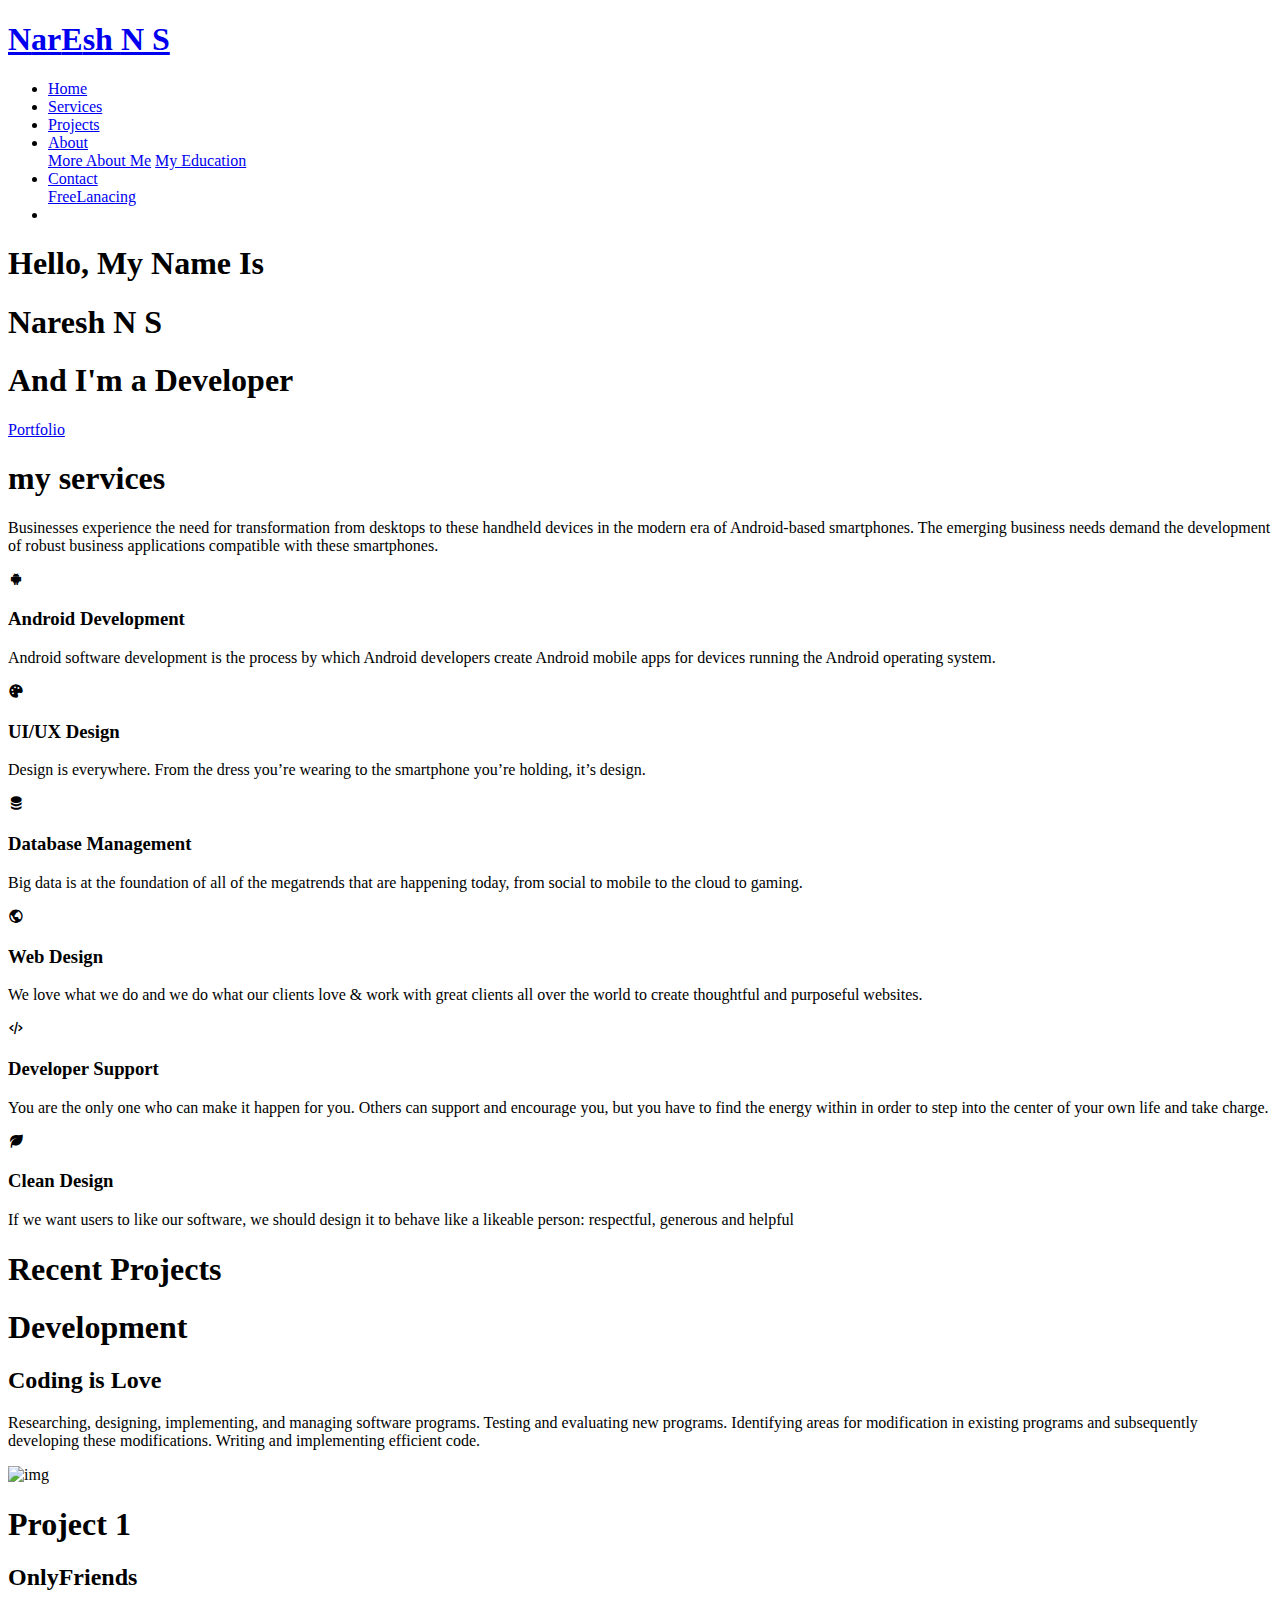
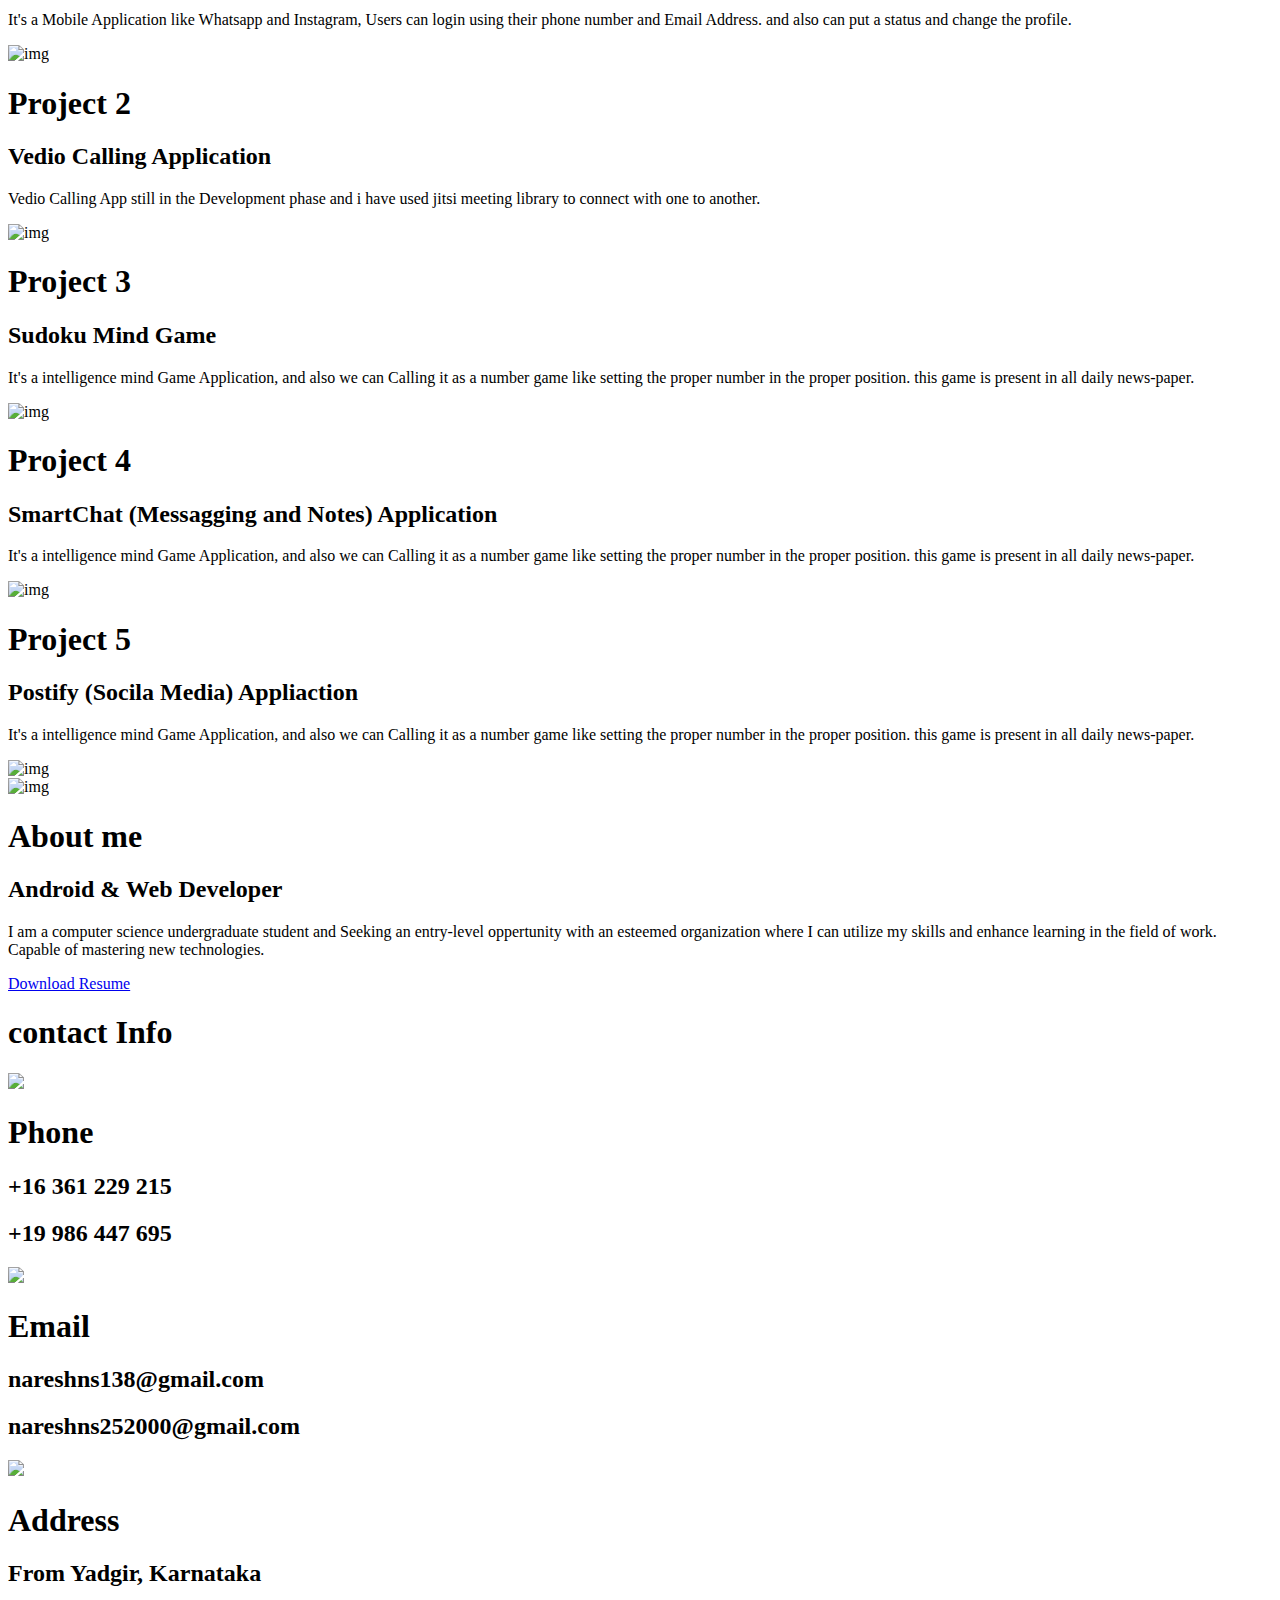
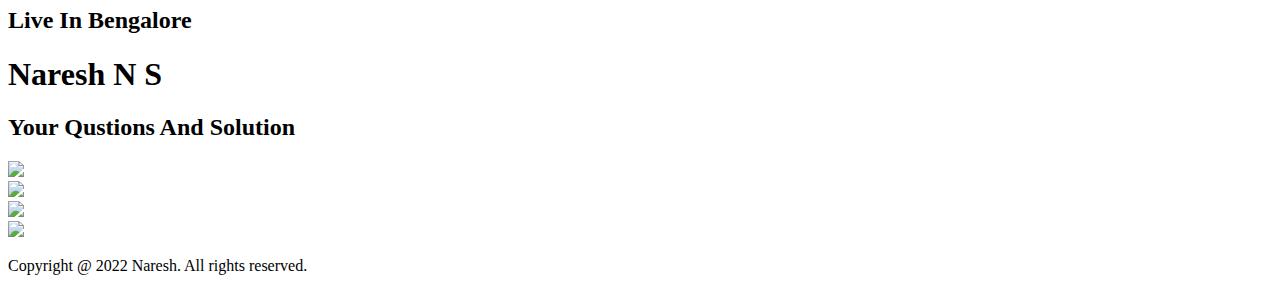
==== index.html @ c9557548 "Update index.html" ====
<!DOCTYPE html>
<html lang="en">
<head>
    <meta charset="UTF-8">
    <meta name="viewport" content="width=device-width, initial-scale=1.0">
    <link rel="stylesheet" href="style.css">

    <link href='https://unpkg.com/boxicons@2.1.2/css/boxicons.min.css' rel='stylesheet'>


    <title>My Website</title>
</head>
<body>
    <!-- Header -->
    <section id="header">
        <div class="header container">
            <div class="nav-bar">
                <div class="brand">
                    <a href="#hero"><h1><span>N</span>ar<span>E</span>sh <span>N</span> S</h1></a>
                </div>
                <div class="nav-list">
                    <div class="hamburger"><div class="bar"></div></div>
                    <ul>
                        <li><a href="#hero" class="active" data-after="Home">Home</a></li>
                        <li><a href="#services" data-after="Services">Services</a></li>
                        <li><a href="#projects" data-after="Projects">Projects</a></li>
                        <li class="dropdown">
                            <a href="#about" data-after="About" class="dropbtn">About</a>
                                <div class="dropdown-content">
                                    <a href="moreabout.html">More About Me</a>
                                    <a href="edu.html">My Education</a>
                                    <!-- <a href="#">Gallery</a>
                                    <a href="#">Some Quotes</a> -->
                                </div>
                        </li>
                        <li class="dropdown">
                            <a href="#contact" data-after="Contact" class="dropbtn">Contact</a>
                            <div class="dropdown-content">
                                <a href="con1.html">FreeLanacing</a>
                            </div>
                        </li>
                        <li class="dropdown">
                            <!-- <a href="javascript:void(0)" class="dropbtn">More</a>
                            <div class="dropdown-content">
                                <a href="edu.html">Education</a>
                                <a href="#">Gallery</a>
                                <a href="#">Some Quotes</a>
                            </div> -->
                        </li>
                    </ul>
                </div>
            </div>
        </div>
    </section>
    <!-- end header -->

    <!-- Hero section -->
    <section id="hero">
        <div class="hero container">
            <div>
                <h1>Hello, My Name Is<span></span></h1>
                <h1>Naresh N S <span></span></h1>
                <h1>And I'm a Developer <span></span></h1>
                <a href="moreabout.html" type="button" class="cta">Portfolio</a>
            </div>
        </div>
    </section>
    <!-- End Hero section -->



    <section class="services" id="services">
        <h1 class="section-title"><span>my </span>services</h1>
        <p class="sub-tit" >Businesses experience the need for transformation from desktops to these handheld devices
             in the modern era of Android-based smartphones. The emerging business needs demand the development
              of robust business applications compatible with these smartphones.</p>
        <div class="box-container">
            <div class="box">
                <i class='bx bxl-android'></i>
                <h3>Android Development</h3>
                <p>Android software development is the process by which Android developers create Android
                     mobile apps for devices running the Android operating system.</p>
            </div>
            <div class="box">
                <i class='bx bxs-palette'></i>
                <h3>UI/UX Design</h3>
                <p>Design is everywhere. From the dress you’re wearing to the smartphone you’re holding, it’s design.</p>
            </div>
            <div class="box">
                <i class='bx bxs-data'></i>
                <h3>Database Management</h3>
                <p>Big data is at the foundation of all of the megatrends that are happening
                     today, from social to mobile to the cloud to gaming.</p>
            </div>
            <div class="box">
                <!-- <i class='bx bxs-file-css'></i> -->
                <i class='bx bx-world'></i>
                <h3>Web Design</h3>
                <p>We love what we do and we do what our clients love & work with great clients all over 
                    the world to create thoughtful and purposeful websites.</p>
            </div>
            <div class="box">
                <i class='bx bx-code-alt'></i>
                <h3>Developer Support</h3>
                <p>You are the only one who can make it happen for you. Others can support and encourage you, but
                     you have to find the energy within in order to step into the center of your own life and take charge.</p>
            </div>
            <div class="box">
                <i class='bx bxs-leaf'></i>
                <h3>Clean Design</h3>
                <p>If we want users to like our software, we should design it to behave like 
                    a likeable person: respectful, generous and helpful</p>
            </div>
        </div>
    </section>




    <!-- projact section -->
    <section id="projects">
        <div class="projects container">
            <div class="projects-header">
                <h1 class="section-title">Recent <span>Projects</span></h1>
            </div>
            <div class="all-projects">
                <div class="projects-item">
                    <div class="project-info">
                        <h1>Development</h1>
                        <h2>Coding is Love</h2>
                        <p>Researching, designing, implementing, and managing software programs. 
                        Testing and evaluating new programs. Identifying areas for modification 
                        in existing programs and subsequently developing these modifications. 
                        Writing and implementing efficient code.</p>
                    </div>
                    <div class="project-img">
                        <img src="./img/code.jpg" alt="img">
                    </div>
                </div>
                <div class="projects-item">
                    <div class="project-info">
                        <h1>Project 1</h1>
                        <h2>OnlyFriends</h2>
                        <p>It's a Mobile Application like Whatsapp and Instagram,
                        Users can login using their phone number and Email Address.
                        and also can put a status and change the profile. 
                        </p>
                    </div>
                    <div class="project-img">
                        <img src="./img/message.jpg" alt="img">
                    </div>
                </div>
                <div class="projects-item">
                    <div class="project-info">
                        <h1>Project 2</h1>
                        <h2>Vedio Calling Application</h2>
                        <p>Vedio Calling App still in the Development phase and i have used jitsi meeting library 
                            to connect with one to another. 
                        </p>
                    </div>
                    <div class="project-img">
                        <img src="./img/vedio.jpg" alt="img">
                    </div>
                </div>
                <div class="projects-item">
                    <div class="project-info">
                        <h1>Project 3</h1>
                        <h2>Sudoku Mind Game</h2>
                        <p>It's a intelligence mind Game Application, and also we can Calling
                            it as a number game like setting the proper number in the proper position.
                            this game is present in all daily news-paper. 
                        </p>
                    </div>
                    <div class="project-img">
                        <img src="./img/sudoko.jpg" alt="img">
                    </div>
                </div>




                <div class="projects-item">
                    <div class="project-info">
                        <h1>Project 4</h1>
                        <h2>SmartChat (Messagging and Notes) Application</h2>
                        <p>It's a intelligence mind Game Application, and also we can Calling
                            it as a number game like setting the proper number in the proper position.
                            this game is present in all daily news-paper. 
                        </p>
                    </div>
                    <div class="project-img">
                        <img src="./img/message.jpg" alt="img">
                    </div>
                </div>


                <div class="projects-item">
                    <div class="project-info">
                        <h1>Project 5</h1>
                        <h2>Postify (Socila Media) Appliaction</h2>
                        <p>It's a intelligence mind Game Application, and also we can Calling
                            it as a number game like setting the proper number in the proper position.
                            this game is present in all daily news-paper. 
                        </p>
                    </div>
                    <div class="project-img">
                        <img src="./img/code.jpg" alt="img">
                    </div>
                </div>

                </div>
            </div>
        </div>
    </section>
    <!-- end projact section -->

    <!-- about section -->
    <section id="about">
        <div class="about container">
            <div class="col-left">
                <div class="about-img">
                    <img src="./img/img-2.png" alt="img">
                </div>
            </div>
            <div class="col-right">
                <h1 class="section-title">About <span>me</span></h1>
                <h2>Android & Web Developer</h2>
                <p>I am a computer science undergraduate student and Seeking an entry-level oppertunity with an esteemed
                organization where I can utilize my skills and enhance learning in the field of work. Capable of mastering
                new technologies.
                </p>
                <a href="resume.html" class="cta">Download Resume</a>
                <!-- <a href="#" class="cta">Hire Me</a> -->
            </div>
        </div>
    </section>
    <!-- end of about section -->

    <!-- contact section -->

    <section id="contact">
    <div class="contact container">
        <div><h1 class="section-title">contact <span>Info</span></h1></div>
            <div class="contact-items">
                <div class="contact-item">
                    <div class="icon"><img src="https://img.icons8.com/bubbles/120/000000/phone.png"/></div>
                    <div class="contact-info">
                        <h1>Phone</h1>
                        <h2>+16 361 229 215</h2>
                        <h2>+19 986 447 695</h2>
                    </div>
                </div>
                <div class="contact-item">
                    <div class="icon"><img src="https://img.icons8.com/bubbles/120/4a90e2/email.png"/></div>
                    <div class="contact-info">
                        <h1>Email</h1>
                        <h2>nareshns138@gmail.com</h2>
                        <h2>nareshns252000@gmail.com</h2>
                    </div>
                </div>
                <div class="contact-item">
                    <div class="icon"><img src="https://img.icons8.com/bubbles/120/000000/address.png"/></div>
                    <div class="contact-info">
                        <h1>Address</h1>
                        <h2>From Yadgir, Karnataka</h2>
                        <h2>Live In Bengalore</h2>
                    </div>
                </div>
            </div>
        </div>
    </section>
    <!-- end of contact section -->


    <!-- Footer -->

    <section id="footer">
        <div class="footer container">
            <div class="brand"><h1><span>N</span>ar<span>e</span>sh N <span>S</span></h1></div>
            <h2>Your Qustions And Solution</h2>
            <div class="social-icon">
                <div class="social-item">
                    <a href="https://www.facebook.com/naresh.ns.161"><img src="https://img.icons8.com/bubbles/100/000000/facebook-new.png"/></a>
                </div>
                <div class="social-item">
                    <a href="https://www.instagram.com/ns_naresh_18_?r=nametag"><img src="https://img.icons8.com/bubbles/100/000000/instagram-new.png"/></a>
                </div>
                <div class="social-item">
                    <a href="https://mobile.twitter.com/Naresh37537721/likes"><img src="https://img.icons8.com/bubbles/100/000000/twitter.png"/></a>
                </div>
                <div class="social-item">
                    <a href="https://www.linkedin.com/in/naresh-n-s-a4975719a"><img src="https://img.icons8.com/bubbles/100/000000/linkedin.png"/></a>
                </div>
            </div>
            <p>Copyright @ 2022 Naresh. All rights reserved.</p>
        </div>

    </section>

    <!-- end Footer -->
    <script src="./app.js"></script>
</body>
</html>
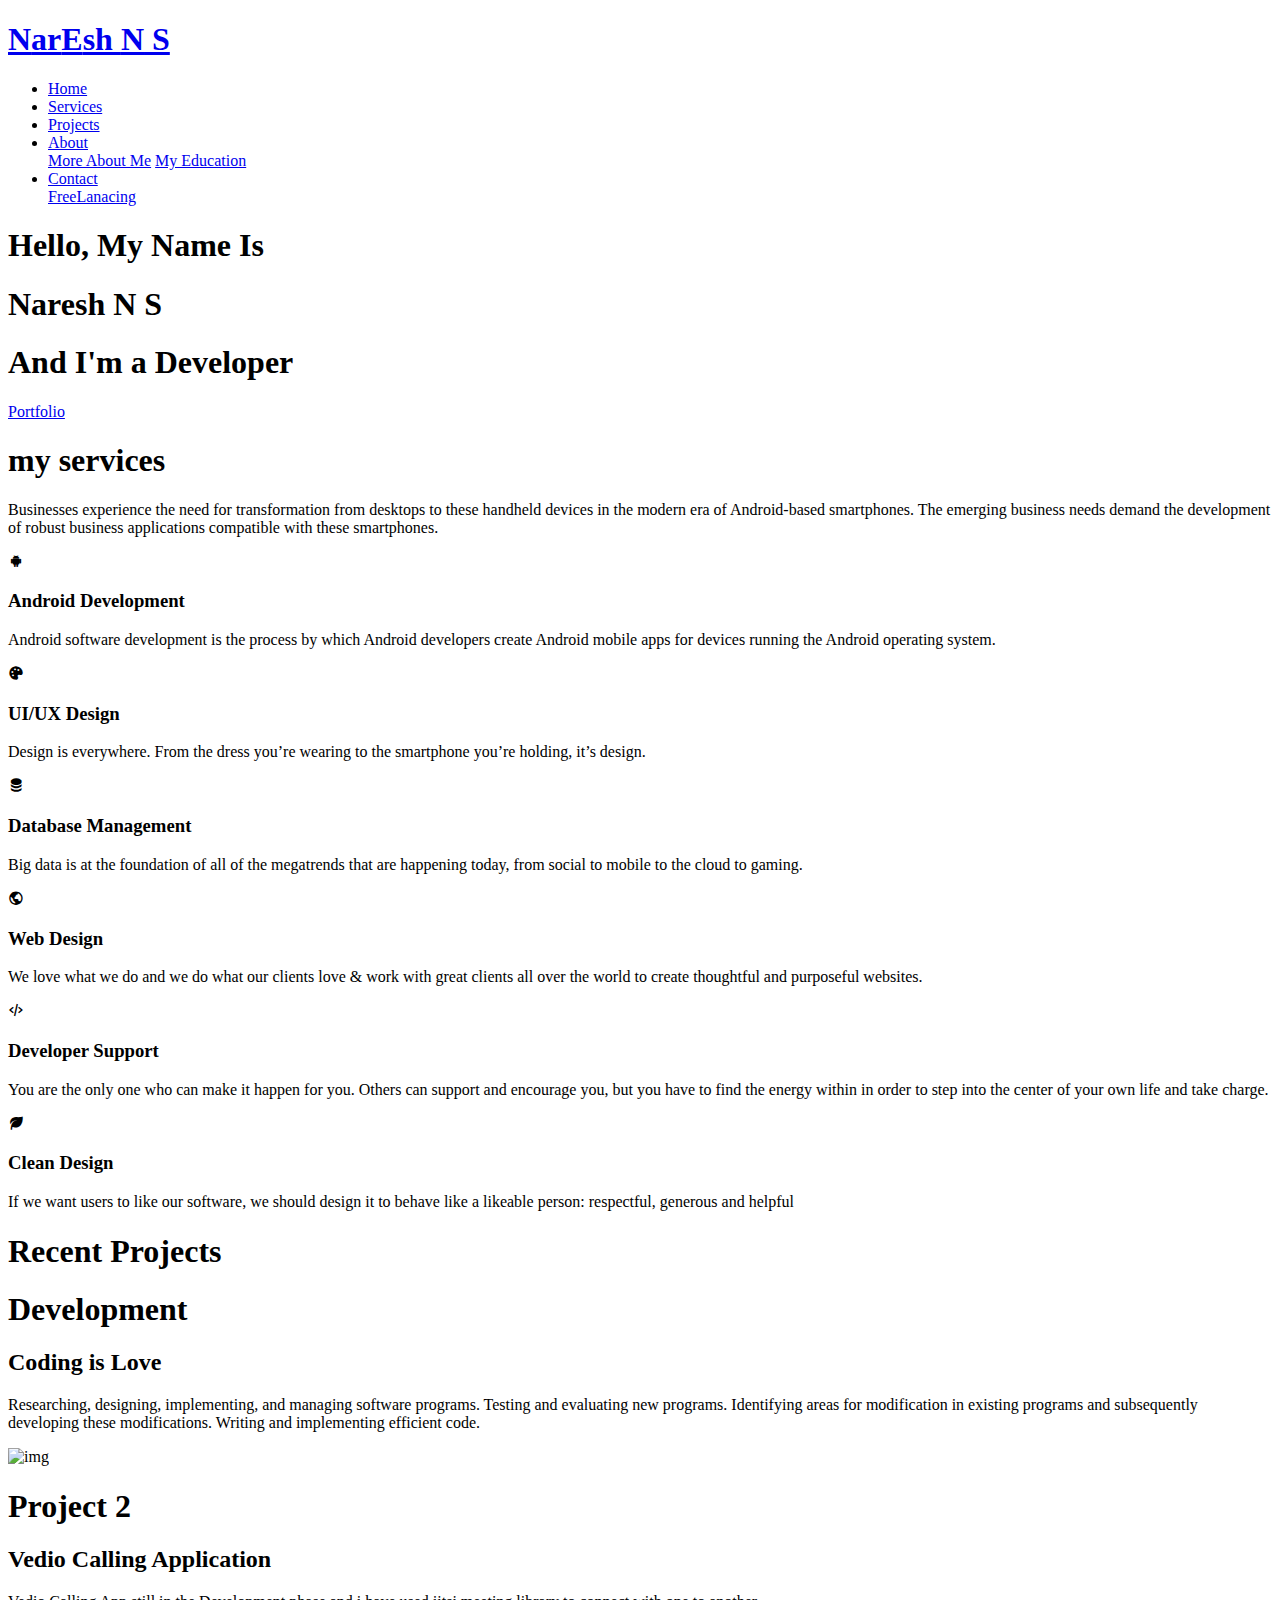
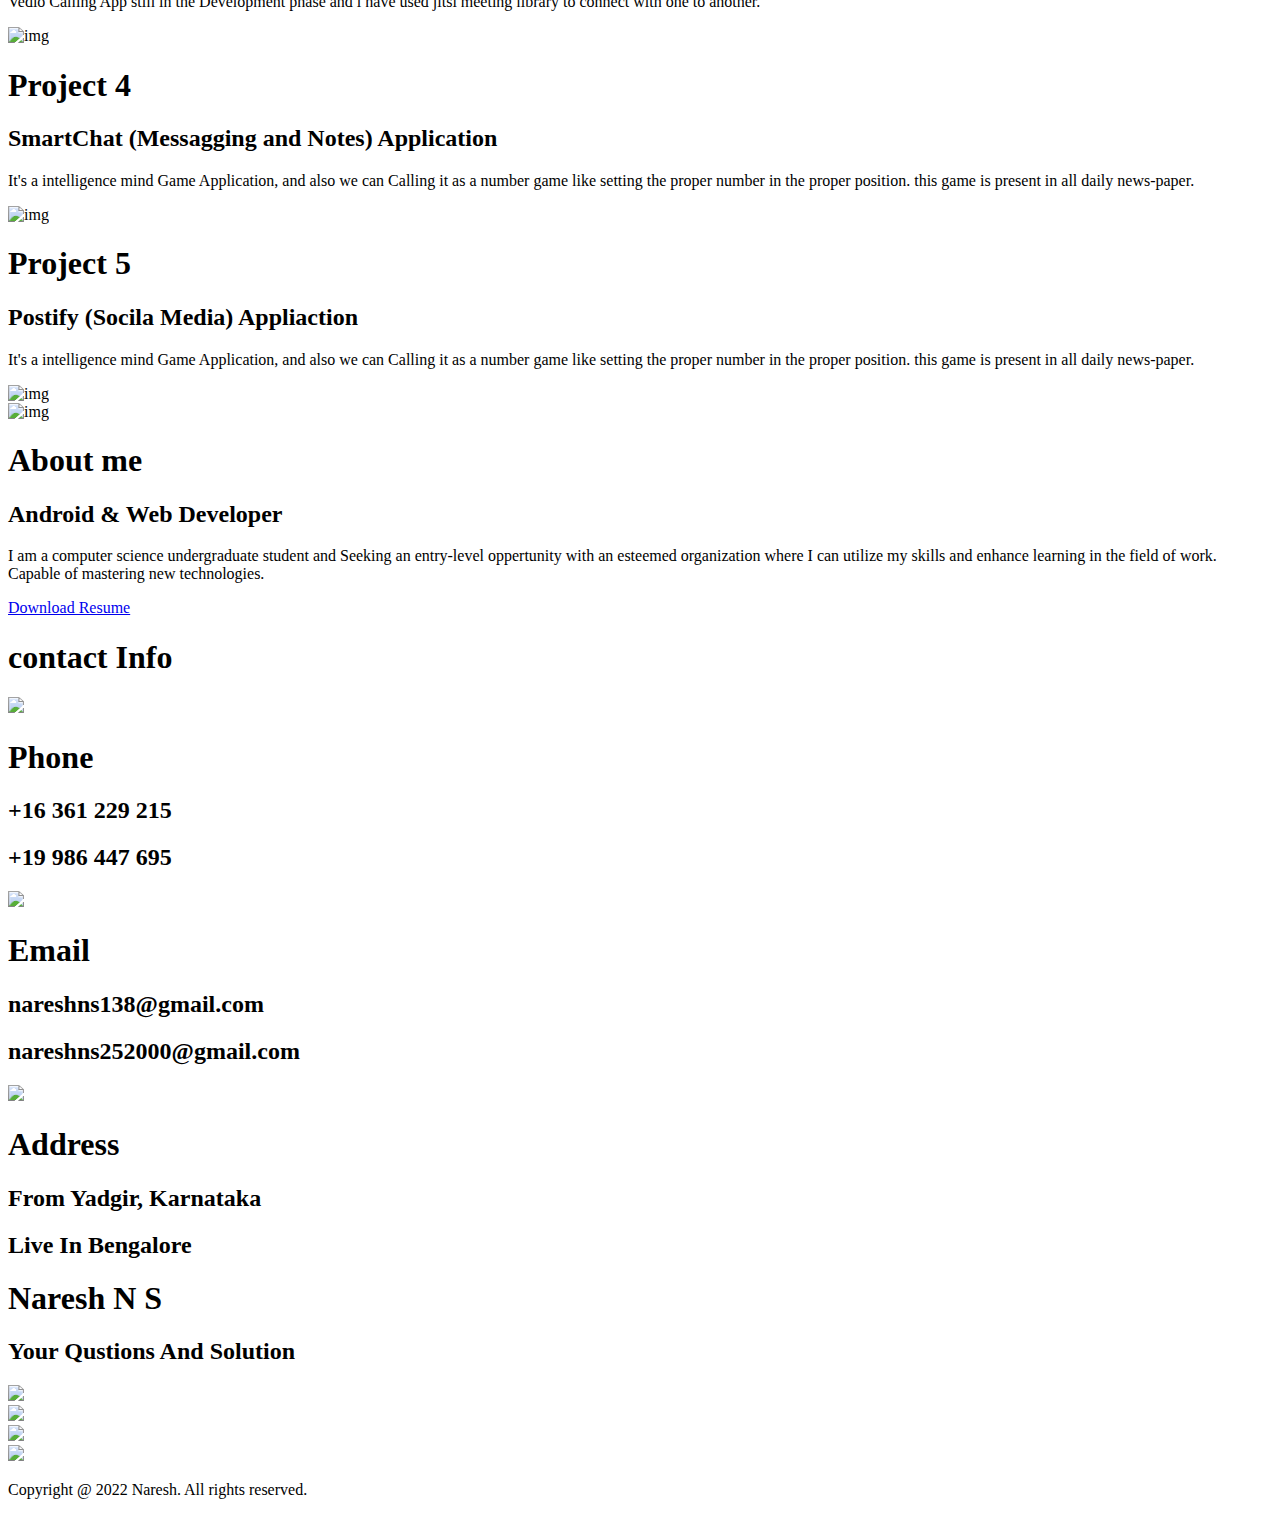
==== commit 70c39634: "Update index.html" ====
--- a/index.html
+++ b/index.html
@@ -29,8 +29,6 @@
                                 <div class="dropdown-content">
                                     <a href="moreabout.html">More About Me</a>
                                     <a href="edu.html">My Education</a>
-                                    <!-- <a href="#">Gallery</a>
-                                    <a href="#">Some Quotes</a> -->
                                 </div>
                         </li>
                         <li class="dropdown">
@@ -39,14 +37,7 @@
                                 <a href="con1.html">FreeLanacing</a>
                             </div>
                         </li>
-                        <li class="dropdown">
-                            <!-- <a href="javascript:void(0)" class="dropbtn">More</a>
-                            <div class="dropdown-content">
-                                <a href="edu.html">Education</a>
-                                <a href="#">Gallery</a>
-                                <a href="#">Some Quotes</a>
-                            </div> -->
-                        </li>
+                      
                     </ul>
                 </div>
             </div>
@@ -137,7 +128,7 @@
                         <img src="./img/code.jpg" alt="img">
                     </div>
                 </div>
-                <div class="projects-item">
+                <!-- <div class="projects-item">
                     <div class="project-info">
                         <h1>Project 1</h1>
                         <h2>OnlyFriends</h2>
@@ -149,7 +140,7 @@
                     <div class="project-img">
                         <img src="./img/message.jpg" alt="img">
                     </div>
-                </div>
+                </div> -->
                 <div class="projects-item">
                     <div class="project-info">
                         <h1>Project 2</h1>
@@ -162,7 +153,7 @@
                         <img src="./img/vedio.jpg" alt="img">
                     </div>
                 </div>
-                <div class="projects-item">
+                <!-- <div class="projects-item">
                     <div class="project-info">
                         <h1>Project 3</h1>
                         <h2>Sudoku Mind Game</h2>
@@ -174,7 +165,7 @@
                     <div class="project-img">
                         <img src="./img/sudoko.jpg" alt="img">
                     </div>
-                </div>
+                </div> -->
 
 
 
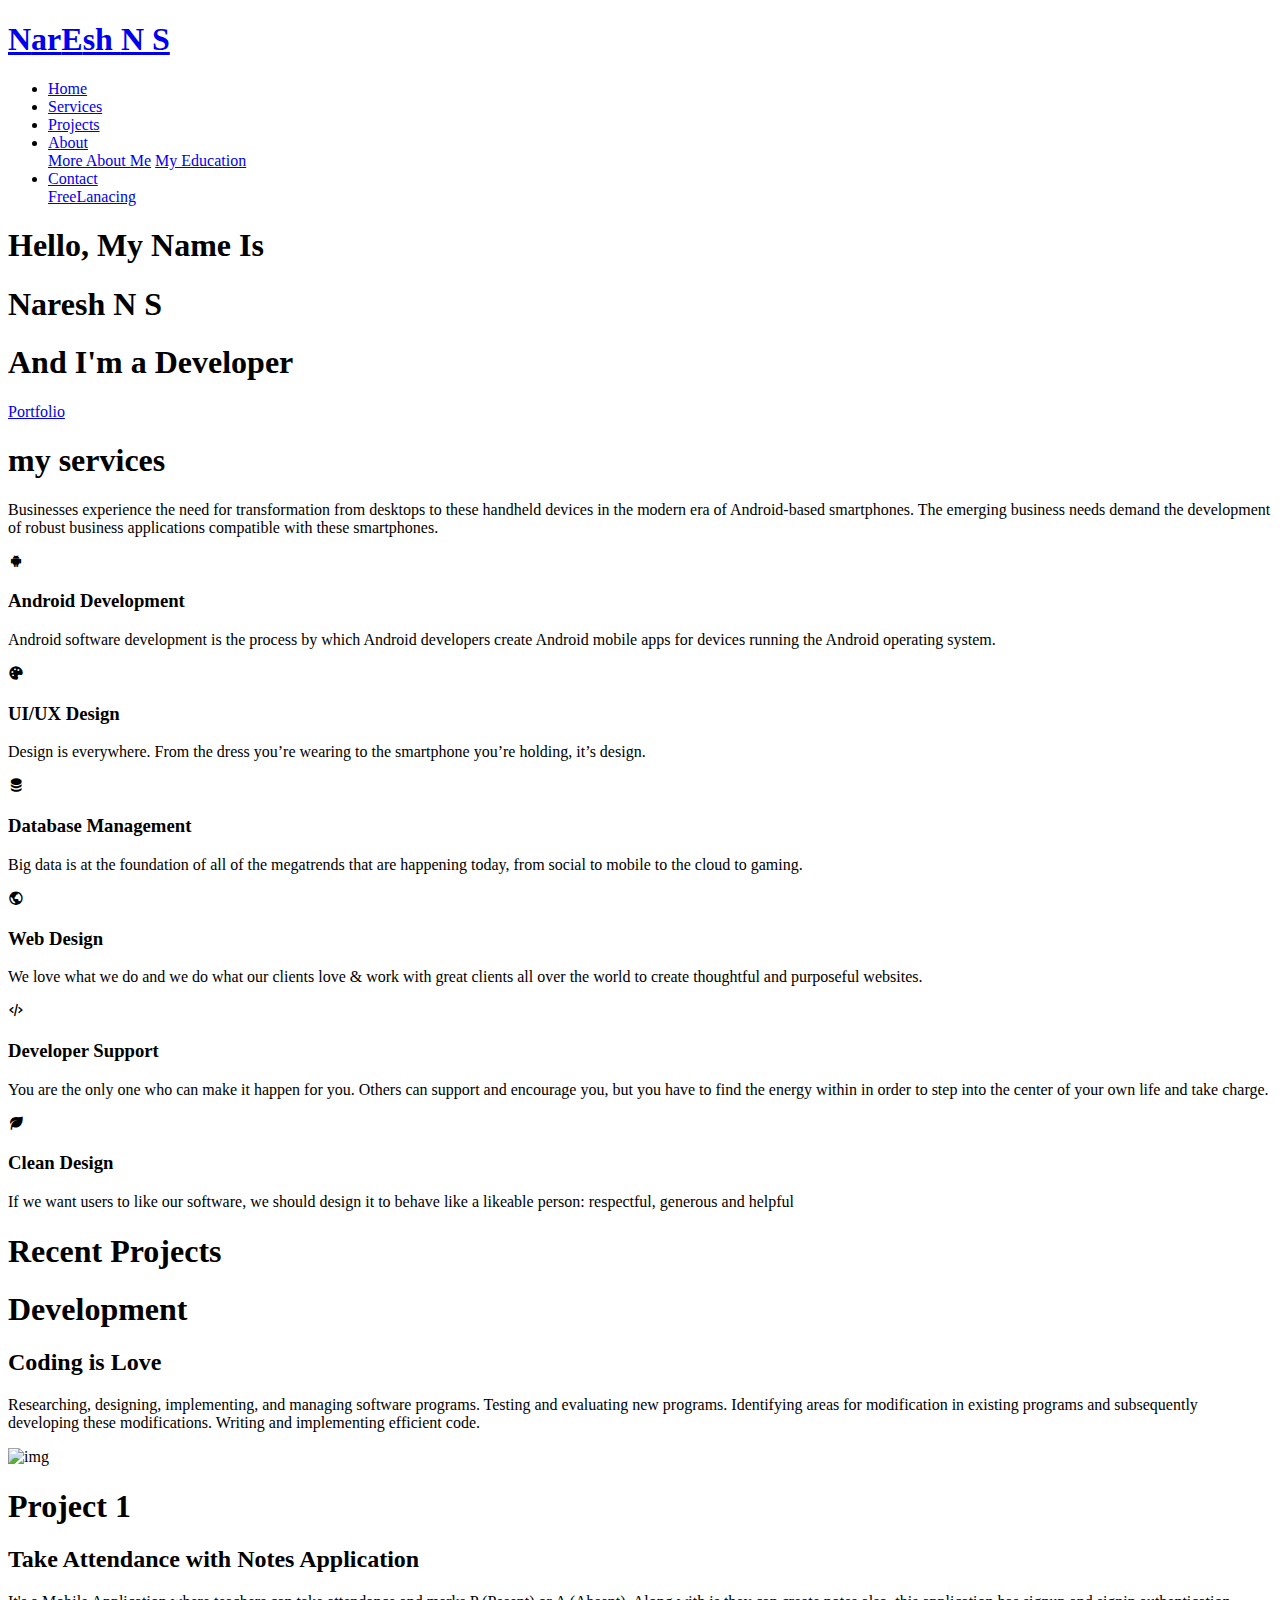
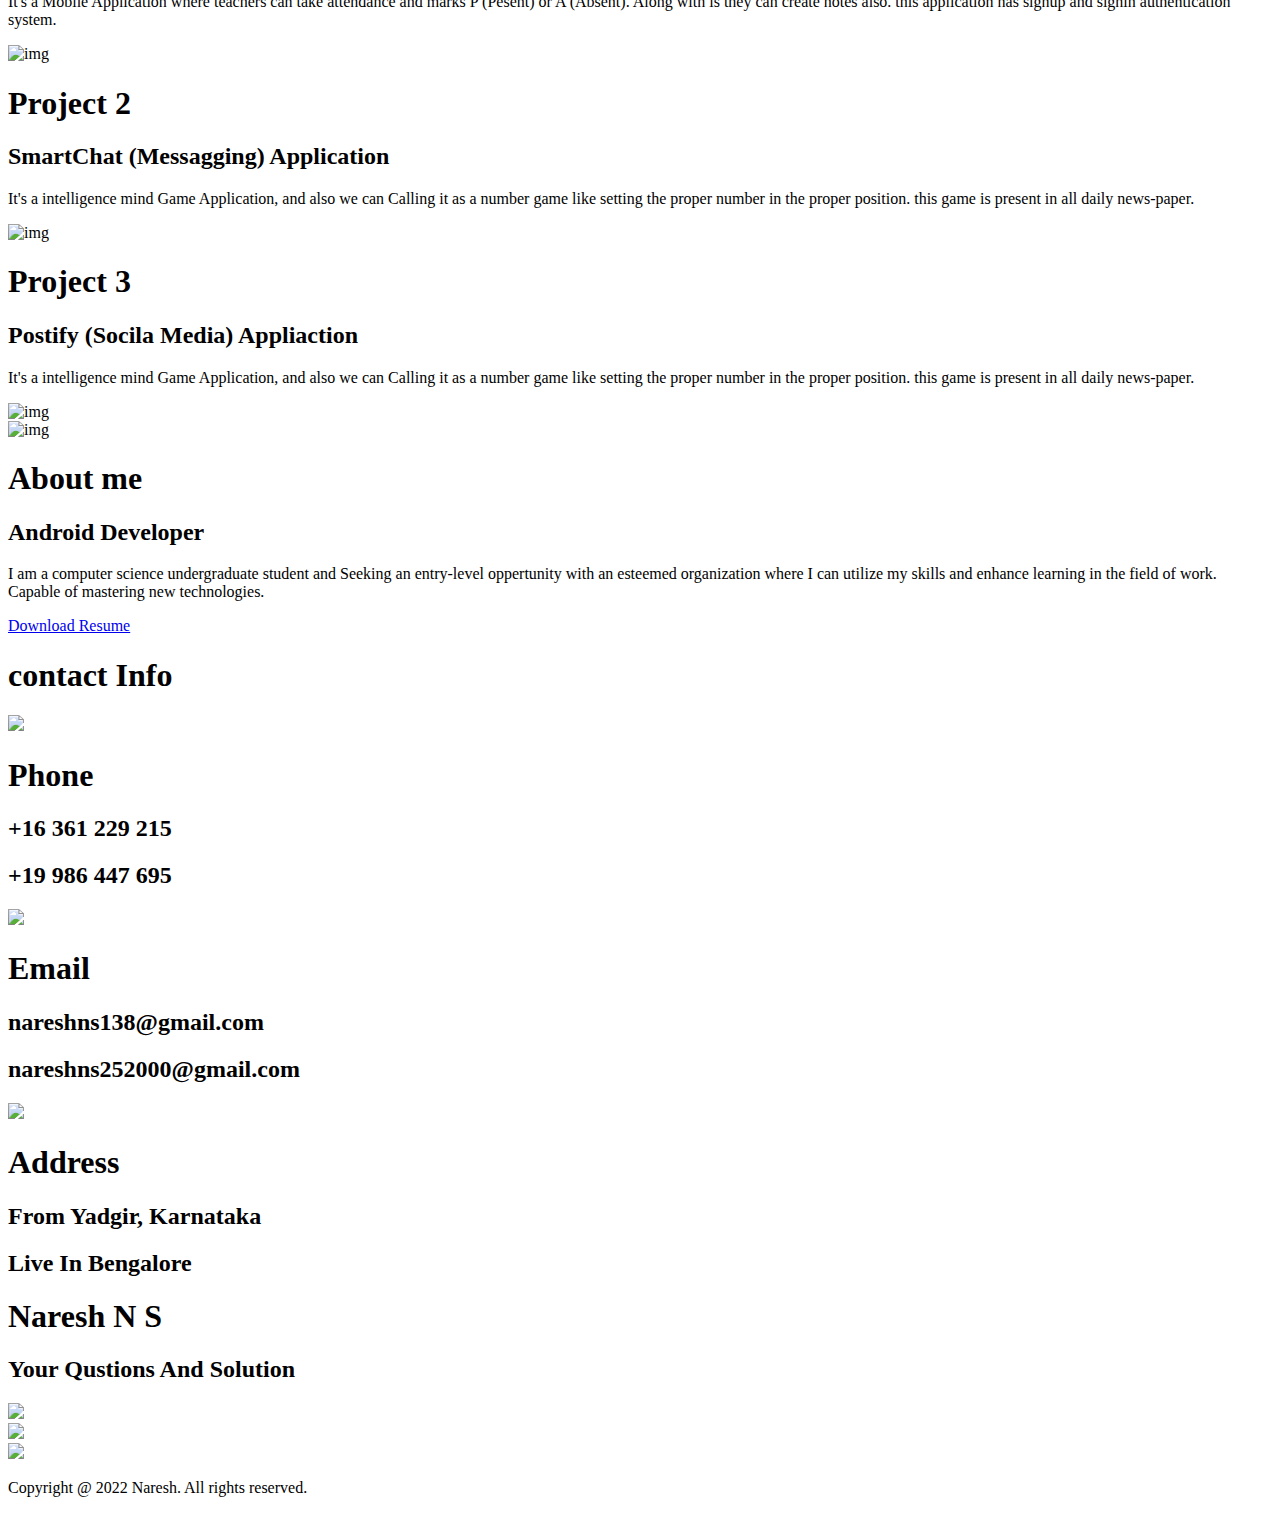
==== commit 606aab8d: "Add files via upload" ====
--- a/index.html
+++ b/index.html
@@ -1,294 +1,292 @@
-<!DOCTYPE html>
-<html lang="en">
-<head>
-    <meta charset="UTF-8">
-    <meta name="viewport" content="width=device-width, initial-scale=1.0">
-    <link rel="stylesheet" href="style.css">
-
-    <link href='https://unpkg.com/boxicons@2.1.2/css/boxicons.min.css' rel='stylesheet'>
-
-
-    <title>My Website</title>
-</head>
-<body>
-    <!-- Header -->
-    <section id="header">
-        <div class="header container">
-            <div class="nav-bar">
-                <div class="brand">
-                    <a href="#hero"><h1><span>N</span>ar<span>E</span>sh <span>N</span> S</h1></a>
-                </div>
-                <div class="nav-list">
-                    <div class="hamburger"><div class="bar"></div></div>
-                    <ul>
-                        <li><a href="#hero" class="active" data-after="Home">Home</a></li>
-                        <li><a href="#services" data-after="Services">Services</a></li>
-                        <li><a href="#projects" data-after="Projects">Projects</a></li>
-                        <li class="dropdown">
-                            <a href="#about" data-after="About" class="dropbtn">About</a>
-                                <div class="dropdown-content">
-                                    <a href="moreabout.html">More About Me</a>
-                                    <a href="edu.html">My Education</a>
-                                </div>
-                        </li>
-                        <li class="dropdown">
-                            <a href="#contact" data-after="Contact" class="dropbtn">Contact</a>
-                            <div class="dropdown-content">
-                                <a href="con1.html">FreeLanacing</a>
-                            </div>
-                        </li>
-                      
-                    </ul>
-                </div>
-            </div>
-        </div>
-    </section>
-    <!-- end header -->
-
-    <!-- Hero section -->
-    <section id="hero">
-        <div class="hero container">
-            <div>
-                <h1>Hello, My Name Is<span></span></h1>
-                <h1>Naresh N S <span></span></h1>
-                <h1>And I'm a Developer <span></span></h1>
-                <a href="moreabout.html" type="button" class="cta">Portfolio</a>
-            </div>
-        </div>
-    </section>
-    <!-- End Hero section -->
-
-
-
-    <section class="services" id="services">
-        <h1 class="section-title"><span>my </span>services</h1>
-        <p class="sub-tit" >Businesses experience the need for transformation from desktops to these handheld devices
-             in the modern era of Android-based smartphones. The emerging business needs demand the development
-              of robust business applications compatible with these smartphones.</p>
-        <div class="box-container">
-            <div class="box">
-                <i class='bx bxl-android'></i>
-                <h3>Android Development</h3>
-                <p>Android software development is the process by which Android developers create Android
-                     mobile apps for devices running the Android operating system.</p>
-            </div>
-            <div class="box">
-                <i class='bx bxs-palette'></i>
-                <h3>UI/UX Design</h3>
-                <p>Design is everywhere. From the dress you’re wearing to the smartphone you’re holding, it’s design.</p>
-            </div>
-            <div class="box">
-                <i class='bx bxs-data'></i>
-                <h3>Database Management</h3>
-                <p>Big data is at the foundation of all of the megatrends that are happening
-                     today, from social to mobile to the cloud to gaming.</p>
-            </div>
-            <div class="box">
-                <!-- <i class='bx bxs-file-css'></i> -->
-                <i class='bx bx-world'></i>
-                <h3>Web Design</h3>
-                <p>We love what we do and we do what our clients love & work with great clients all over 
-                    the world to create thoughtful and purposeful websites.</p>
-            </div>
-            <div class="box">
-                <i class='bx bx-code-alt'></i>
-                <h3>Developer Support</h3>
-                <p>You are the only one who can make it happen for you. Others can support and encourage you, but
-                     you have to find the energy within in order to step into the center of your own life and take charge.</p>
-            </div>
-            <div class="box">
-                <i class='bx bxs-leaf'></i>
-                <h3>Clean Design</h3>
-                <p>If we want users to like our software, we should design it to behave like 
-                    a likeable person: respectful, generous and helpful</p>
-            </div>
-        </div>
-    </section>
-
-
-
-
-    <!-- projact section -->
-    <section id="projects">
-        <div class="projects container">
-            <div class="projects-header">
-                <h1 class="section-title">Recent <span>Projects</span></h1>
-            </div>
-            <div class="all-projects">
-                <div class="projects-item">
-                    <div class="project-info">
-                        <h1>Development</h1>
-                        <h2>Coding is Love</h2>
-                        <p>Researching, designing, implementing, and managing software programs. 
-                        Testing and evaluating new programs. Identifying areas for modification 
-                        in existing programs and subsequently developing these modifications. 
-                        Writing and implementing efficient code.</p>
-                    </div>
-                    <div class="project-img">
-                        <img src="./img/code.jpg" alt="img">
-                    </div>
-                </div>
-                <!-- <div class="projects-item">
-                    <div class="project-info">
-                        <h1>Project 1</h1>
-                        <h2>OnlyFriends</h2>
-                        <p>It's a Mobile Application like Whatsapp and Instagram,
-                        Users can login using their phone number and Email Address.
-                        and also can put a status and change the profile. 
-                        </p>
-                    </div>
-                    <div class="project-img">
-                        <img src="./img/message.jpg" alt="img">
-                    </div>
-                </div> -->
-                <div class="projects-item">
-                    <div class="project-info">
-                        <h1>Project 2</h1>
-                        <h2>Vedio Calling Application</h2>
-                        <p>Vedio Calling App still in the Development phase and i have used jitsi meeting library 
-                            to connect with one to another. 
-                        </p>
-                    </div>
-                    <div class="project-img">
-                        <img src="./img/vedio.jpg" alt="img">
-                    </div>
-                </div>
-                <!-- <div class="projects-item">
-                    <div class="project-info">
-                        <h1>Project 3</h1>
-                        <h2>Sudoku Mind Game</h2>
-                        <p>It's a intelligence mind Game Application, and also we can Calling
-                            it as a number game like setting the proper number in the proper position.
-                            this game is present in all daily news-paper. 
-                        </p>
-                    </div>
-                    <div class="project-img">
-                        <img src="./img/sudoko.jpg" alt="img">
-                    </div>
-                </div> -->
-
-
-
-
-                <div class="projects-item">
-                    <div class="project-info">
-                        <h1>Project 4</h1>
-                        <h2>SmartChat (Messagging and Notes) Application</h2>
-                        <p>It's a intelligence mind Game Application, and also we can Calling
-                            it as a number game like setting the proper number in the proper position.
-                            this game is present in all daily news-paper. 
-                        </p>
-                    </div>
-                    <div class="project-img">
-                        <img src="./img/message.jpg" alt="img">
-                    </div>
-                </div>
-
-
-                <div class="projects-item">
-                    <div class="project-info">
-                        <h1>Project 5</h1>
-                        <h2>Postify (Socila Media) Appliaction</h2>
-                        <p>It's a intelligence mind Game Application, and also we can Calling
-                            it as a number game like setting the proper number in the proper position.
-                            this game is present in all daily news-paper. 
-                        </p>
-                    </div>
-                    <div class="project-img">
-                        <img src="./img/code.jpg" alt="img">
-                    </div>
-                </div>
-
-                </div>
-            </div>
-        </div>
-    </section>
-    <!-- end projact section -->
-
-    <!-- about section -->
-    <section id="about">
-        <div class="about container">
-            <div class="col-left">
-                <div class="about-img">
-                    <img src="./img/img-2.png" alt="img">
-                </div>
-            </div>
-            <div class="col-right">
-                <h1 class="section-title">About <span>me</span></h1>
-                <h2>Android & Web Developer</h2>
-                <p>I am a computer science undergraduate student and Seeking an entry-level oppertunity with an esteemed
-                organization where I can utilize my skills and enhance learning in the field of work. Capable of mastering
-                new technologies.
-                </p>
-                <a href="resume.html" class="cta">Download Resume</a>
-                <!-- <a href="#" class="cta">Hire Me</a> -->
-            </div>
-        </div>
-    </section>
-    <!-- end of about section -->
-
-    <!-- contact section -->
-
-    <section id="contact">
-    <div class="contact container">
-        <div><h1 class="section-title">contact <span>Info</span></h1></div>
-            <div class="contact-items">
-                <div class="contact-item">
-                    <div class="icon"><img src="https://img.icons8.com/bubbles/120/000000/phone.png"/></div>
-                    <div class="contact-info">
-                        <h1>Phone</h1>
-                        <h2>+16 361 229 215</h2>
-                        <h2>+19 986 447 695</h2>
-                    </div>
-                </div>
-                <div class="contact-item">
-                    <div class="icon"><img src="https://img.icons8.com/bubbles/120/4a90e2/email.png"/></div>
-                    <div class="contact-info">
-                        <h1>Email</h1>
-                        <h2>nareshns138@gmail.com</h2>
-                        <h2>nareshns252000@gmail.com</h2>
-                    </div>
-                </div>
-                <div class="contact-item">
-                    <div class="icon"><img src="https://img.icons8.com/bubbles/120/000000/address.png"/></div>
-                    <div class="contact-info">
-                        <h1>Address</h1>
-                        <h2>From Yadgir, Karnataka</h2>
-                        <h2>Live In Bengalore</h2>
-                    </div>
-                </div>
-            </div>
-        </div>
-    </section>
-    <!-- end of contact section -->
-
-
-    <!-- Footer -->
-
-    <section id="footer">
-        <div class="footer container">
-            <div class="brand"><h1><span>N</span>ar<span>e</span>sh N <span>S</span></h1></div>
-            <h2>Your Qustions And Solution</h2>
-            <div class="social-icon">
-                <div class="social-item">
-                    <a href="https://www.facebook.com/naresh.ns.161"><img src="https://img.icons8.com/bubbles/100/000000/facebook-new.png"/></a>
-                </div>
-                <div class="social-item">
-                    <a href="https://www.instagram.com/ns_naresh_18_?r=nametag"><img src="https://img.icons8.com/bubbles/100/000000/instagram-new.png"/></a>
-                </div>
-                <div class="social-item">
-                    <a href="https://mobile.twitter.com/Naresh37537721/likes"><img src="https://img.icons8.com/bubbles/100/000000/twitter.png"/></a>
-                </div>
-                <div class="social-item">
-                    <a href="https://www.linkedin.com/in/naresh-n-s-a4975719a"><img src="https://img.icons8.com/bubbles/100/000000/linkedin.png"/></a>
-                </div>
-            </div>
-            <p>Copyright @ 2022 Naresh. All rights reserved.</p>
-        </div>
-
-    </section>
-
-    <!-- end Footer -->
-    <script src="./app.js"></script>
-</body>
+<!DOCTYPE html>
+<html lang="en">
+<head>
+    <meta charset="UTF-8">
+    <meta name="viewport" content="width=device-width, initial-scale=1.0">
+    <link rel="stylesheet" href="style.css">
+
+    <link href='https://unpkg.com/boxicons@2.1.2/css/boxicons.min.css' rel='stylesheet'>
+
+
+    <title>My Website</title>
+</head>
+<body>
+    <!-- Header -->
+    <section id="header">
+        <div class="header container">
+            <div class="nav-bar">
+                <div class="brand">
+                    <a href="#hero"><h1><span>N</span>ar<span>E</span>sh <span>N</span> S</h1></a>
+                </div>
+                <div class="nav-list">
+                    <div class="hamburger"><div class="bar"></div></div>
+                    <ul>
+                        <li><a href="#hero" class="active" data-after="Home">Home</a></li>
+                        <li><a href="#services" data-after="Services">Services</a></li>
+                        <li><a href="#projects" data-after="Projects">Projects</a></li>
+                        <li class="dropdown">
+                            <a href="#about" data-after="About" class="dropbtn">About</a>
+                                <div class="dropdown-content">
+                                    <a href="moreabout.html">More About Me</a>
+                                    <a href="edu.html">My Education</a>
+                                </div>
+                        </li>
+                        <li class="dropdown">
+                            <a href="#contact" data-after="Contact" class="dropbtn">Contact</a>
+                            <div class="dropdown-content">
+                                <a href="con1.html">FreeLanacing</a>
+                            </div>
+                        </li>
+                      
+                    </ul>
+                </div>
+            </div>
+        </div>
+    </section>
+    <!-- end header -->
+
+    <!-- Hero section -->
+    <section id="hero">
+        <div class="hero container">
+            <div>
+                <h1>Hello, My Name Is<span></span></h1>
+                <h1>Naresh N S <span></span></h1>
+                <h1>And I'm a Developer <span></span></h1>
+                <a href="moreabout.html" type="button" class="cta">Portfolio</a>
+            </div>
+        </div>
+    </section>
+    <!-- End Hero section -->
+
+
+
+    <section class="services" id="services">
+        <h1 class="section-title"><span>my </span>services</h1>
+        <p class="sub-tit" >Businesses experience the need for transformation from desktops to these handheld devices
+             in the modern era of Android-based smartphones. The emerging business needs demand the development
+              of robust business applications compatible with these smartphones.</p>
+        <div class="box-container">
+            <div class="box">
+                <i class='bx bxl-android'></i>
+                <h3>Android Development</h3>
+                <p>Android software development is the process by which Android developers create Android
+                     mobile apps for devices running the Android operating system.</p>
+            </div>
+            <div class="box">
+                <i class='bx bxs-palette'></i>
+                <h3>UI/UX Design</h3>
+                <p>Design is everywhere. From the dress you’re wearing to the smartphone you’re holding, it’s design.</p>
+            </div>
+            <div class="box">
+                <i class='bx bxs-data'></i>
+                <h3>Database Management</h3>
+                <p>Big data is at the foundation of all of the megatrends that are happening
+                     today, from social to mobile to the cloud to gaming.</p>
+            </div>
+            <div class="box">
+                <!-- <i class='bx bxs-file-css'></i> -->
+                <i class='bx bx-world'></i>
+                <h3>Web Design</h3>
+                <p>We love what we do and we do what our clients love & work with great clients all over 
+                    the world to create thoughtful and purposeful websites.</p>
+            </div>
+            <div class="box">
+                <i class='bx bx-code-alt'></i>
+                <h3>Developer Support</h3>
+                <p>You are the only one who can make it happen for you. Others can support and encourage you, but
+                     you have to find the energy within in order to step into the center of your own life and take charge.</p>
+            </div>
+            <div class="box">
+                <i class='bx bxs-leaf'></i>
+                <h3>Clean Design</h3>
+                <p>If we want users to like our software, we should design it to behave like 
+                    a likeable person: respectful, generous and helpful</p>
+            </div>
+        </div>
+    </section>
+
+
+
+
+    <!-- projact section -->
+    <section id="projects">
+        <div class="projects container">
+            <div class="projects-header">
+                <h1 class="section-title">Recent <span>Projects</span></h1>
+            </div>
+            <div class="all-projects">
+                <div class="projects-item">
+                    <div class="project-info">
+                        <h1>Development</h1>
+                        <h2>Coding is Love</h2>
+                        <p>Researching, designing, implementing, and managing software programs. 
+                        Testing and evaluating new programs. Identifying areas for modification 
+                        in existing programs and subsequently developing these modifications. 
+                        Writing and implementing efficient code.</p>
+                    </div>
+                    <div class="project-img">
+                        <img src="./img/code.jpg" alt="img">
+                    </div>
+                </div>
+                <div class="projects-item">
+                    <div class="project-info">
+                        <h1>Project 1</h1>
+                        <h2>Take Attendance with Notes Application</h2>
+                        <p>It's a Mobile Application where teachers can take attendance 
+                            and marks P (Pesent) or A (Absent). Along with is they can create notes also.
+                            this application has signup and signin authentication system.
+                        </p>
+                    </div>
+                    <div class="project-img">
+                        <img src="./img/message.jpg" alt="img">
+                    </div>
+                </div>
+                <!-- <div class="projects-item">
+                    <div class="project-info">
+                        <h1>Project 2</h1>
+                        <h2>Vedio Calling Application</h2>
+                        <p>Vedio Calling App still in the Development phase and i have used jitsi meeting library 
+                            to connect with one to another. 
+                        </p>
+                    </div>
+                    <div class="project-img">
+                        <img src="./img/vedio.jpg" alt="img">
+                    </div>
+                </div> -->
+                <!-- <div class="projects-item">
+                    <div class="project-info">
+                        <h1>Project 3</h1>
+                        <h2>Sudoku Mind Game</h2>
+                        <p>It's a intelligence mind Game Application, and also we can Calling
+                            it as a number game like setting the proper number in the proper position.
+                            this game is present in all daily news-paper. 
+                        </p>
+                    </div>
+                    <div class="project-img">
+                        <img src="./img/sudoko.jpg" alt="img">
+                    </div>
+                </div> -->
+
+
+
+
+                <div class="projects-item">
+                    <div class="project-info">
+                        <h1>Project 2</h1>
+                        <h2>SmartChat (Messagging) Application</h2>
+                        <p>It's a intelligence mind Game Application, and also we can Calling
+                            it as a number game like setting the proper number in the proper position.
+                            this game is present in all daily news-paper. 
+                        </p>
+                    </div>
+                    <div class="project-img">
+                        <img src="./img/message.jpg" alt="img">
+                    </div>
+                </div>
+
+
+                <div class="projects-item">
+                    <div class="project-info">
+                        <h1>Project 3</h1>
+                        <h2>Postify (Socila Media) Appliaction</h2>
+                        <p>It's a intelligence mind Game Application, and also we can Calling
+                            it as a number game like setting the proper number in the proper position.
+                            this game is present in all daily news-paper. 
+                        </p>
+                    </div>
+                    <div class="project-img">
+                        <img src="./img/code.jpg" alt="img">
+                    </div>
+                </div>
+
+                </div>
+            </div>
+        </div>
+    </section>
+    <!-- end projact section -->
+
+    <!-- about section -->
+    <section id="about">
+        <div class="about container">
+            <div class="col-left">
+                <div class="about-img">
+                    <img src="./img/img-2.png" alt="img">
+                </div>
+            </div>
+            <div class="col-right">
+                <h1 class="section-title">About <span>me</span></h1>
+                <h2>Android Developer</h2>
+                <p>I am a computer science undergraduate student and Seeking an entry-level oppertunity with an esteemed
+                organization where I can utilize my skills and enhance learning in the field of work. Capable of mastering
+                new technologies.
+                </p>
+                <a href="resume.html" class="cta">Download Resume</a>
+                <!-- <a href="#" class="cta">Hire Me</a> -->
+            </div>
+        </div>
+    </section>
+    <!-- end of about section -->
+
+    <!-- contact section -->
+
+    <section id="contact">
+    <div class="contact container">
+        <div><h1 class="section-title">contact <span>Info</span></h1></div>
+            <div class="contact-items">
+                <div class="contact-item">
+                    <div class="icon"><img src="https://img.icons8.com/bubbles/120/000000/phone.png"/></div>
+                    <div class="contact-info">
+                        <h1>Phone</h1>
+                        <h2>+16 361 229 215</h2>
+                        <h2>+19 986 447 695</h2>
+                    </div>
+                </div>
+                <div class="contact-item">
+                    <div class="icon"><img src="https://img.icons8.com/bubbles/120/4a90e2/email.png"/></div>
+                    <div class="contact-info">
+                        <h1>Email</h1>
+                        <h2>nareshns138@gmail.com</h2>
+                        <h2>nareshns252000@gmail.com</h2>
+                    </div>
+                </div>
+                <div class="contact-item">
+                    <div class="icon"><img src="https://img.icons8.com/bubbles/120/000000/address.png"/></div>
+                    <div class="contact-info">
+                        <h1>Address</h1>
+                        <h2>From Yadgir, Karnataka</h2>
+                        <h2>Live In Bengalore</h2>
+                    </div>
+                </div>
+            </div>
+        </div>
+    </section>
+    <!-- end of contact section -->
+
+
+    <!-- Footer -->
+
+    <section id="footer">
+        <div class="footer container">
+            <div class="brand"><h1><span>N</span>ar<span>e</span>sh N <span>S</span></h1></div>
+            <h2>Your Qustions And Solution</h2>
+            <div class="social-icon">
+                <div class="social-item">
+                    <a href="https://www.facebook.com/naresh.ns.161"><img src="https://img.icons8.com/bubbles/100/000000/facebook-new.png"/></a>
+                </div>
+                <div class="social-item">
+                    <a href="https://www.instagram.com/ns_naresh_18_?r=nametag"><img src="https://img.icons8.com/bubbles/100/000000/instagram-new.png"/></a>
+                </div>
+            
+                <div class="social-item">
+                    <a href="https://www.linkedin.com/in/naresh-n-s-a4975719a"><img src="https://img.icons8.com/bubbles/100/000000/linkedin.png"/></a>
+                </div>
+            </div>
+            <p>Copyright @ 2022 Naresh. All rights reserved.</p>
+        </div>
+
+    </section>
+
+    <!-- end Footer -->
+    <script src="./app.js"></script>
+</body>
 </html>